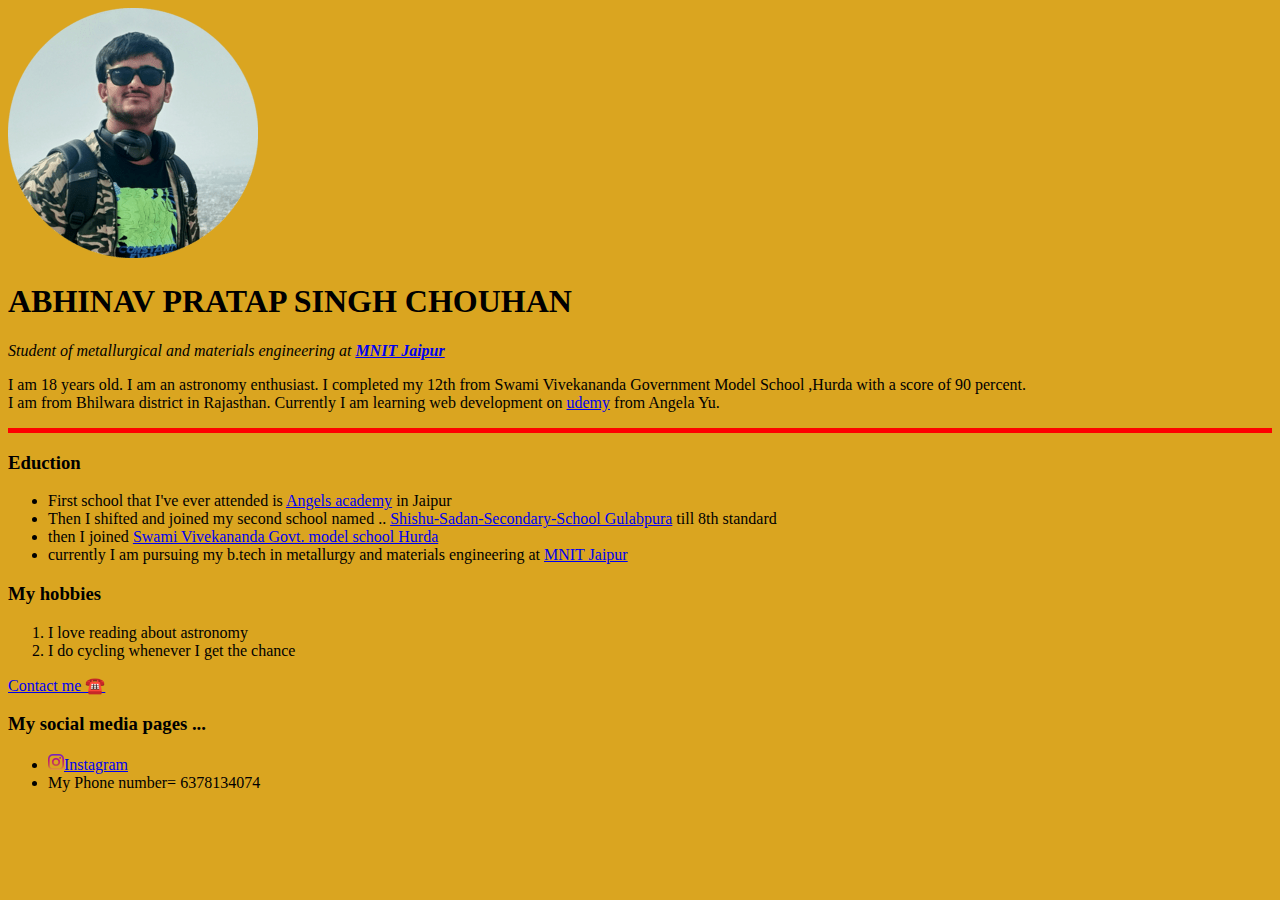
==== index.html @ 71e02fd3 "Add files via upload" ====
<!DOCTYPE html>
<html>
    <head>
       <meta charset="UTF-8">
       <link
        rel="stylesheet"
        href="./styles.css"
       />
       <title>Ab_astronomer💚</title>
    </head>
    <body>
        <img src="fotor_2023-4-13_17_14_28.png" alt="Abhinav profile picture">
       <h1>ABHINAV PRATAP SINGH CHOUHAN</h1>
       <p><em>Student of metallurgical and materials engineering at <strong><a href="https://mnit.ac.in/">MNIT Jaipur</a></strong></em> </p>
       <!-- this <i> only italicize ...... <p><i>Student of metallurgy and materials engineering at MNIT Jaipur</i> </p> .... while the <em> tag tells the browser to put an emphasis on the text within
     similar tag is <b> tag only makes the text bold but the <strong> tag gives text importanceand conveys some meaning to the browser instead of just stylizing   -->
       <p>I am 18 years old. I am an astronomy enthusiast. I completed my 12th from Swami Vivekananda Government Model School ,Hurda with a score of 90 percent.
         <br> I am from Bhilwara district in Rajasthan. Currently I am learning web development on <a href="https://www.googleadservices.com/pagead/aclk?sa=L&ai=DChcSEwjl06nwxaf-AhVlXg8CHYp-D9MYABAAGgJ0Yg&ohost=www.google.com&cid=CAESaeD2j7JaYEg03TvRQWJygBSWH0GBlGUprO9SPGRDN8B7FCMwhKL9GRgMnQIJ2M6pP2bEaKQxp2DhiwqVM9JxzXR_LowJJvQaX3jKBHfOcLAhaRnWbLwoAcAHm89l1ed7NVaP2a0OUwIZJA&sig=AOD64_3el3NHEsyY1eobUNyx-JWyKCYD2Q&q&adurl&ved=2ahUKEwjVzKTwxaf-AhWHd94KHa0WBj0Q0Qx6BAgIEAE"a>udemy</a> from Angela Yu. </p>
       <hr size="5" color="red" >
       <h3>Eduction</h3>
       <!-- <ul> tag is used to make bullet points list or unordered list in HTML -->
       <ul>
            <li>First school that I've ever attended is <a href="https://www.mappls.com/place-angels+academy-sector+5-mansarovar-jaipur-rajasthan-302020-IE2SPC@zdata=MjYuODY0MTYxKzc1Ljc2MzcyOCsxNytJRTJTUEMrKw==ed">Angels academy</a> in Jaipur </li> 
            <li>Then I shifted and joined my second school named .. <a href="https://m.facebook.com/people/Shishu-Sadan-Secondary-SchoolGulabpura/100057120084091/">Shishu-Sadan-Secondary-School Gulabpura</a> till 8th standard</li>
            <li>then I joined <a href="http://www.svgmshurda.in/">Swami Vivekananda Govt. model school Hurda</a></li>
            <li>currently I am pursuing my b.tech in metallurgy and materials engineering at <a href="https://mnit.ac.in/">MNIT Jaipur</a></li>
        </ul>
        <h3>My hobbies</h3>
        <ol>
            <li>I love reading about astronomy </li>
            <li>I do cycling whenever I get the chance</li>
        </ol>
        <a href="./contactme.html">Contact me ☎️</a>
        <h3>My social media pages ... </h3>
        <ul>
            <li><img src="instagram.png"><a href="https://www.instagram.com/ab.psc_kivs/">Instagram</a></li>
            <li>My Phone number= 6378134074</li>
        </ul>
    </body>
</html>
---- styles.css ----
html{ 
    background: goldenrod;
    border: 0cap;
}
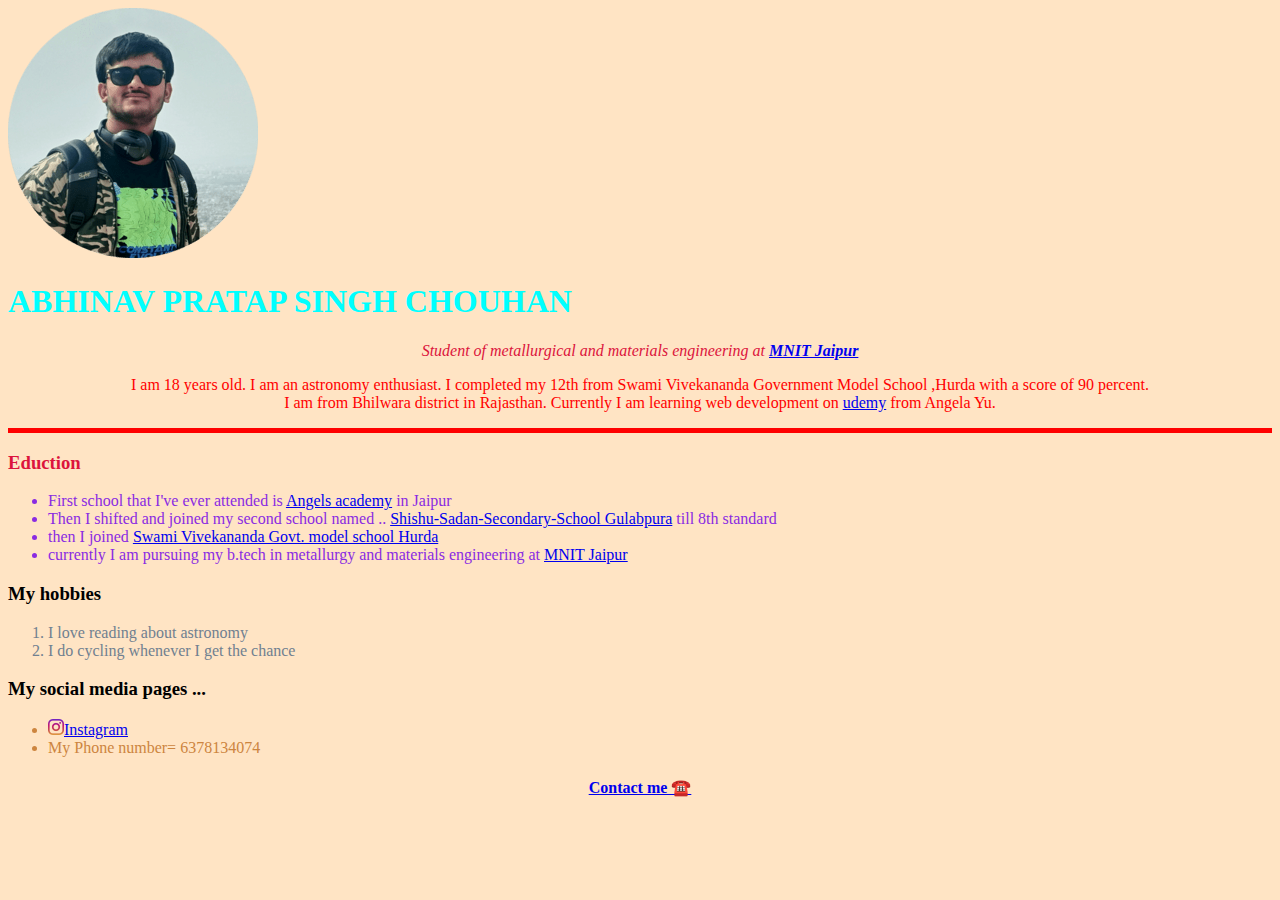
==== commit c94799b4: "Add files via upload" ====
--- a/index.html
+++ b/index.html
@@ -11,30 +11,30 @@
     <body>
         <img src="fotor_2023-4-13_17_14_28.png" alt="Abhinav profile picture">
        <h1>ABHINAV PRATAP SINGH CHOUHAN</h1>
-       <p><em>Student of metallurgical and materials engineering at <strong><a href="https://mnit.ac.in/">MNIT Jaipur</a></strong></em> </p>
+       <p class="imp"><em>Student of metallurgical and materials engineering at <strong><a href="https://mnit.ac.in/">MNIT Jaipur</a></strong></em> </p>
        <!-- this <i> only italicize ...... <p><i>Student of metallurgy and materials engineering at MNIT Jaipur</i> </p> .... while the <em> tag tells the browser to put an emphasis on the text within
      similar tag is <b> tag only makes the text bold but the <strong> tag gives text importanceand conveys some meaning to the browser instead of just stylizing   -->
        <p>I am 18 years old. I am an astronomy enthusiast. I completed my 12th from Swami Vivekananda Government Model School ,Hurda with a score of 90 percent.
          <br> I am from Bhilwara district in Rajasthan. Currently I am learning web development on <a href="https://www.googleadservices.com/pagead/aclk?sa=L&ai=DChcSEwjl06nwxaf-AhVlXg8CHYp-D9MYABAAGgJ0Yg&ohost=www.google.com&cid=CAESaeD2j7JaYEg03TvRQWJygBSWH0GBlGUprO9SPGRDN8B7FCMwhKL9GRgMnQIJ2M6pP2bEaKQxp2DhiwqVM9JxzXR_LowJJvQaX3jKBHfOcLAhaRnWbLwoAcAHm89l1ed7NVaP2a0OUwIZJA&sig=AOD64_3el3NHEsyY1eobUNyx-JWyKCYD2Q&q&adurl&ved=2ahUKEwjVzKTwxaf-AhWHd94KHa0WBj0Q0Qx6BAgIEAE"a>udemy</a> from Angela Yu. </p>
        <hr size="5" color="red" >
-       <h3>Eduction</h3>
+       <h3 class="imp">Eduction</h3>
        <!-- <ul> tag is used to make bullet points list or unordered list in HTML -->
-       <ul>
+       <ul id="cot">
             <li>First school that I've ever attended is <a href="https://www.mappls.com/place-angels+academy-sector+5-mansarovar-jaipur-rajasthan-302020-IE2SPC@zdata=MjYuODY0MTYxKzc1Ljc2MzcyOCsxNytJRTJTUEMrKw==ed">Angels academy</a> in Jaipur </li> 
             <li>Then I shifted and joined my second school named .. <a href="https://m.facebook.com/people/Shishu-Sadan-Secondary-SchoolGulabpura/100057120084091/">Shishu-Sadan-Secondary-School Gulabpura</a> till 8th standard</li>
             <li>then I joined <a href="http://www.svgmshurda.in/">Swami Vivekananda Govt. model school Hurda</a></li>
             <li>currently I am pursuing my b.tech in metallurgy and materials engineering at <a href="https://mnit.ac.in/">MNIT Jaipur</a></li>
         </ul>
-        <h3>My hobbies</h3>
+        <h3 draggable="true">My hobbies</h3>
         <ol>
             <li>I love reading about astronomy </li>
             <li>I do cycling whenever I get the chance</li>
         </ol>
-        <a href="./contactme.html">Contact me ☎️</a>
-        <h3>My social media pages ... </h3>
+        <h3 draggable="false">My social media pages ... </h3>
         <ul>
             <li><img src="instagram.png"><a href="https://www.instagram.com/ab.psc_kivs/">Instagram</a></li>
             <li>My Phone number= 6378134074</li>
         </ul>
+        <h4><a href="./contactme.html">Contact me ☎️</a></h4>
     </body>
 </html>
--- a/styles.css
+++ b/styles.css
@@ -1,4 +1,30 @@
 html{ 
-    background: goldenrod;
+    background:bisque ;
     border: 0cap;
 }
+h1{
+    color: aqua;
+    text-decoration: wavy;
+    text-transform: capitalize;
+    -ms-text-kashida-space: inherit;
+  }
+p{
+    color: red;
+    text-align: center;
+    text-decoration: wavy;
+ }
+h4{
+    text-align: center;
+}
+ul{
+    color: peru;
+  }
+ol{
+    color: slategray;
+  }
+.imp{
+     color: crimson;
+  }
+#cot{
+    color: blueviolet;
+}
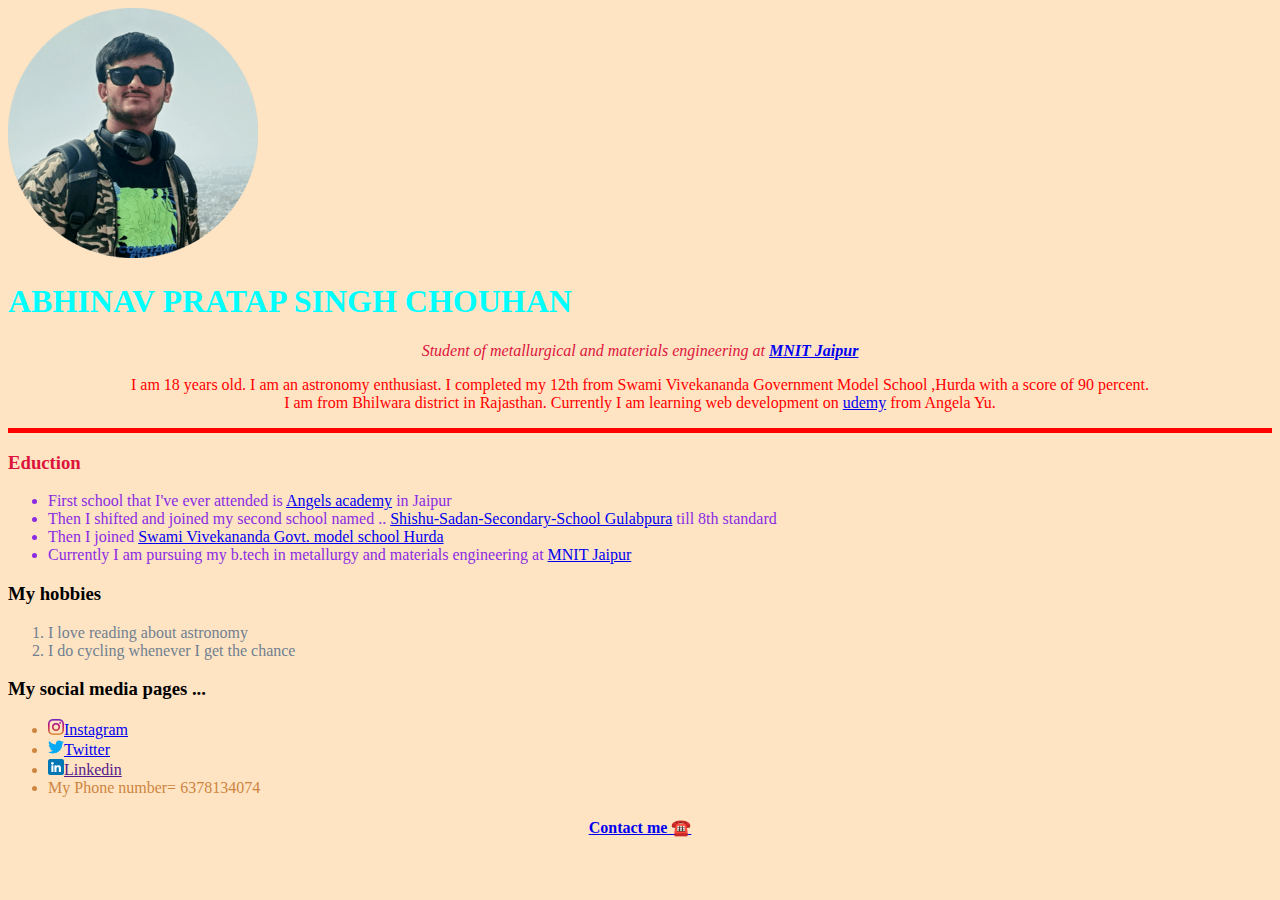
==== commit 0a7d5e9f: "Add files via upload" ====
--- a/index.html
+++ b/index.html
@@ -22,8 +22,8 @@
        <ul id="cot">
             <li>First school that I've ever attended is <a href="https://www.mappls.com/place-angels+academy-sector+5-mansarovar-jaipur-rajasthan-302020-IE2SPC@zdata=MjYuODY0MTYxKzc1Ljc2MzcyOCsxNytJRTJTUEMrKw==ed">Angels academy</a> in Jaipur </li> 
             <li>Then I shifted and joined my second school named .. <a href="https://m.facebook.com/people/Shishu-Sadan-Secondary-SchoolGulabpura/100057120084091/">Shishu-Sadan-Secondary-School Gulabpura</a> till 8th standard</li>
-            <li>then I joined <a href="http://www.svgmshurda.in/">Swami Vivekananda Govt. model school Hurda</a></li>
-            <li>currently I am pursuing my b.tech in metallurgy and materials engineering at <a href="https://mnit.ac.in/">MNIT Jaipur</a></li>
+            <li>Then I joined <a href="http://www.svgmshurda.in/">Swami Vivekananda Govt. model school Hurda</a></li>
+            <li>Currently I am pursuing my b.tech in metallurgy and materials engineering at <a href="https://mnit.ac.in/">MNIT Jaipur</a></li>
         </ul>
         <h3 draggable="true">My hobbies</h3>
         <ol>
@@ -33,6 +33,8 @@
         <h3 draggable="false">My social media pages ... </h3>
         <ul>
             <li><img src="instagram.png"><a href="https://www.instagram.com/ab.psc_kivs/">Instagram</a></li>
+            <li><img src="twitter.png"><a href="https://twitter.com/AbPSC1">Twitter</a></li>
+            <li><img src="linkedin.png"><a href="">Linkedin</a></li>
             <li>My Phone number= 6378134074</li>
         </ul>
         <h4><a href="./contactme.html">Contact me ☎️</a></h4>
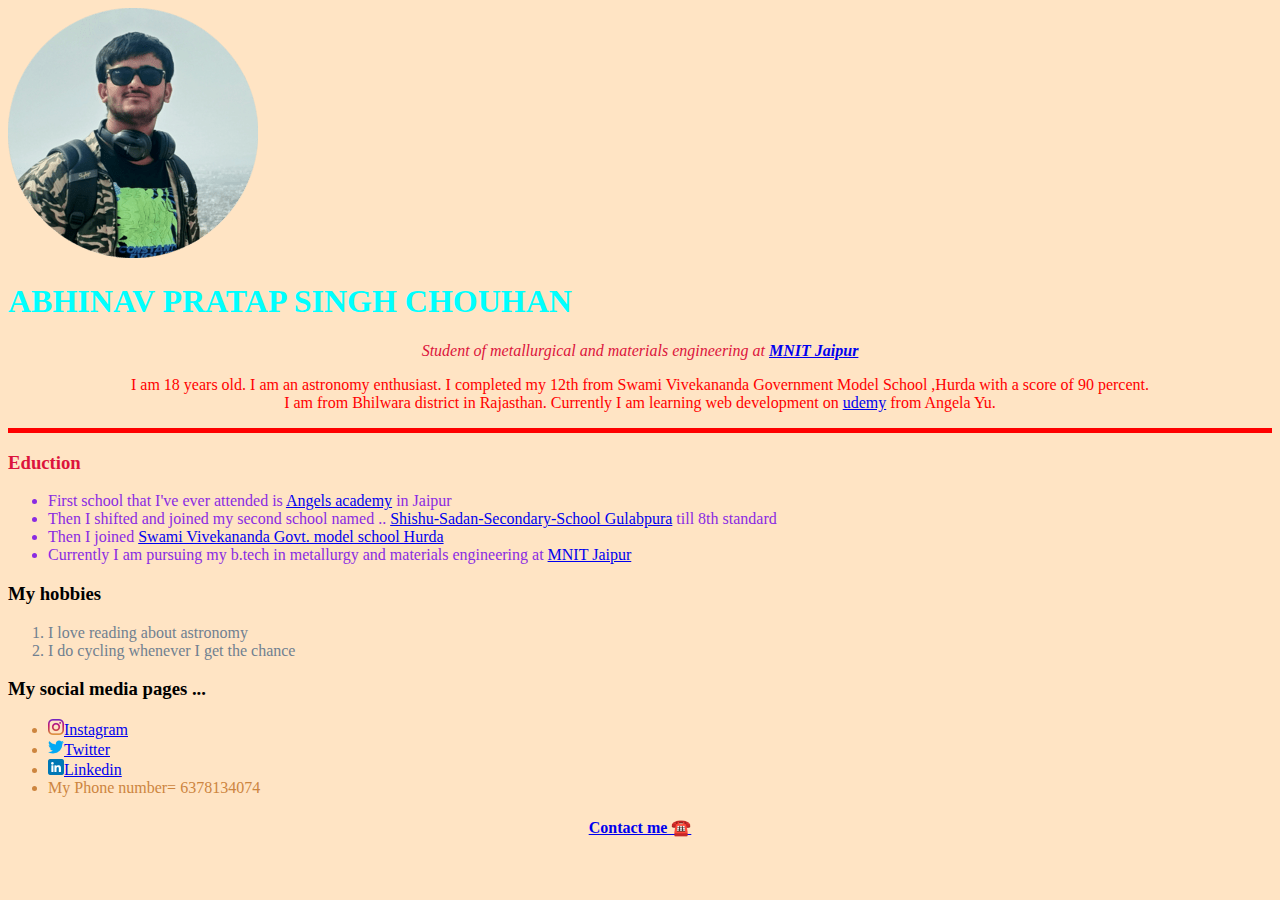
==== commit ebe53ac0: "Add files via upload" ====
--- a/index.html
+++ b/index.html
@@ -34,7 +34,7 @@
         <ul>
             <li><img src="instagram.png"><a href="https://www.instagram.com/ab.psc_kivs/">Instagram</a></li>
             <li><img src="twitter.png"><a href="https://twitter.com/AbPSC1">Twitter</a></li>
-            <li><img src="linkedin.png"><a href="">Linkedin</a></li>
+            <li><img src="linkedin.png"><a href="https://www.linkedin.com/in/abhinav-pratap-singh-chouhan-276992262/">Linkedin</a></li>
             <li>My Phone number= 6378134074</li>
         </ul>
         <h4><a href="./contactme.html">Contact me ☎️</a></h4>
